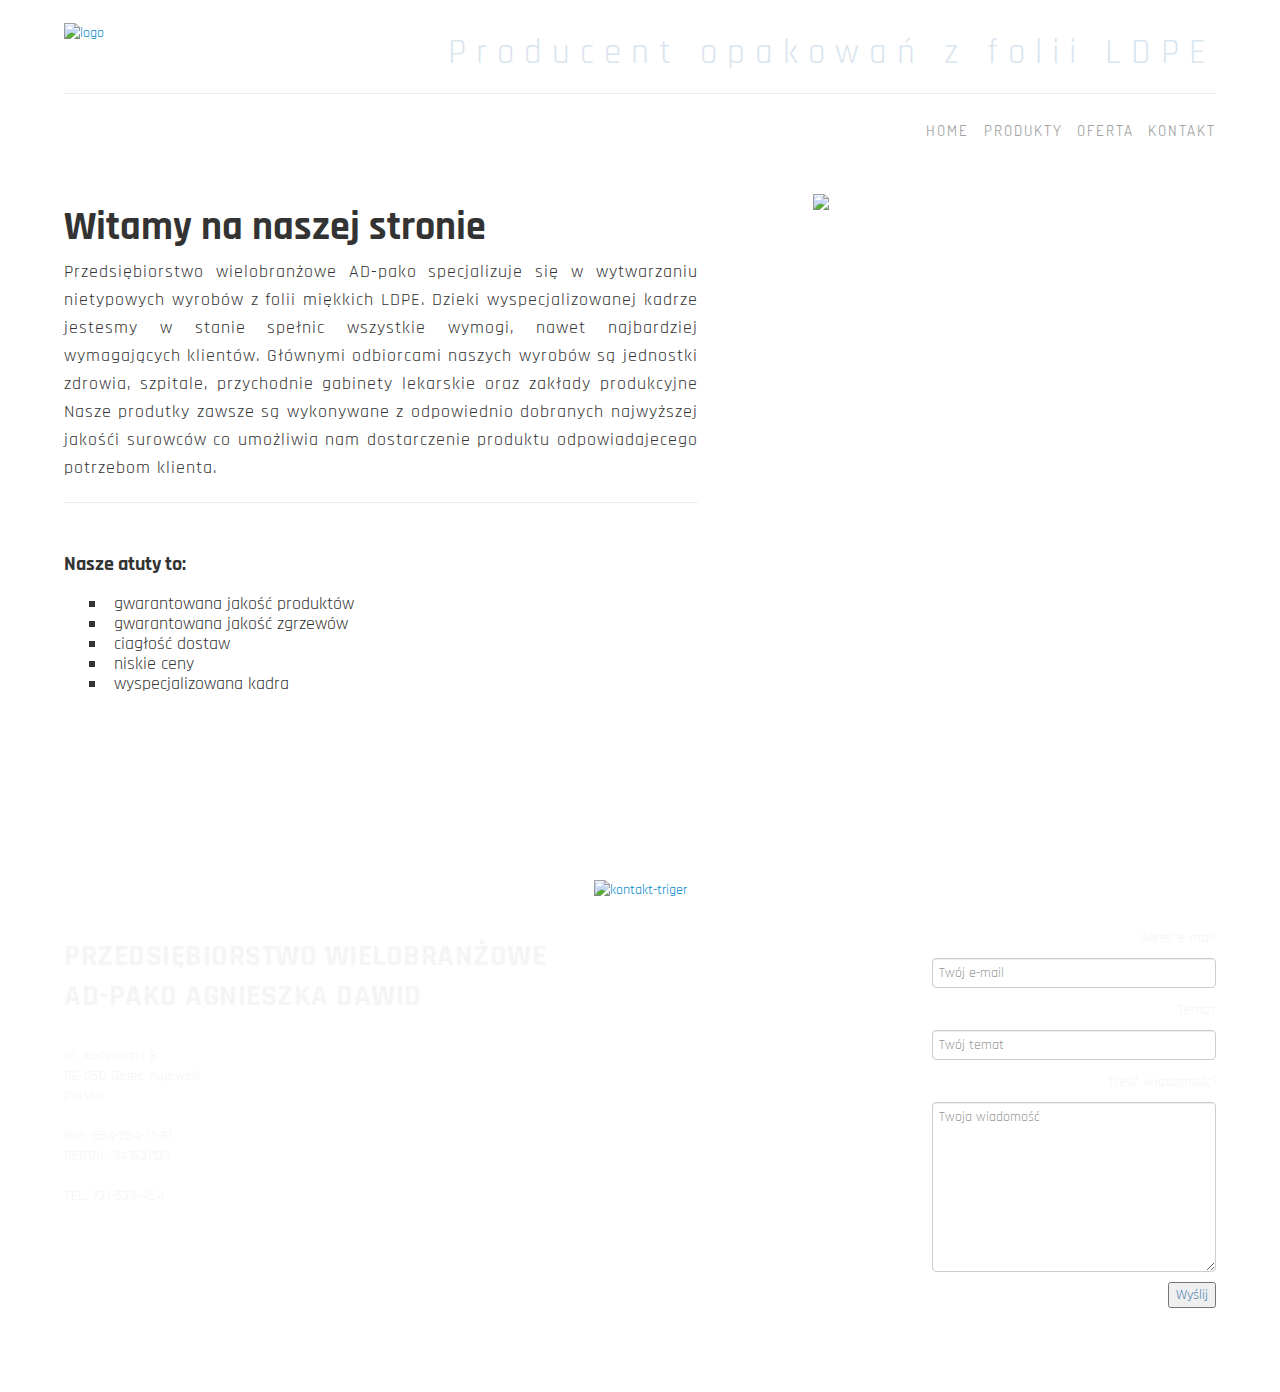
==== public_html/index.html @ 4b7a3fec "v 0.9" ====
<!DOCTYPE html>

<html xmlns="http://www.w3.org/1999/xhtml" xml:lang="pl" lang="pl">
    <head>
        <title>AD-Pako test</title>
        <meta charset="UTF-8"/>
        <meta name="viewport" content="width=device-width, initial-scale=1.0"/>
        <meta name="Description" content="Strona domowa producenta opakowań foliowych z folii LDPE. Jedyne w swoim rozdzaju, najwyższej jakości opakowania dopasowane do indywidualnych potrzeb." />
        <meta name="keywords" content="ldpe,opakowania,ad-pako,"/>
        <!--<meta http-equiv="viewport" content="application/xhtml+xml; charset=utf-8" />-->
        
        <link href="css/reset.css" rel="stylesheet" type="text/css"/>
        <link href="css/bootstrap.css" rel="stylesheet" type="text/css"/>
        <link href="css/main.css" rel="stylesheet" type="text/css"/>
        <link href='http://fonts.googleapis.com/css?family=Dosis&subset=latin,latin-ext' rel='stylesheet' type='text/css'>
        <link href='http://fonts.googleapis.com/css?family=Rajdhani&subset=latin,latin-ext' rel='stylesheet' type='text/css'>
        <script src="js/jquery-1.11.1.js" type="text/javascript"></script>
        
    </head>
    <body>
        
<script>
    function scroll_to(selector) {
        $('html,body').animate({scrollTop: $(selector).offset().top}, 700);
    return false;
       };

</script>
        
        
        
        <div id="container-a">
    
    <div id="header">
            <a href="index.html"><img id="logo" src="images/logo.png" alt="logo"></a>
            
            <p id="underLogo">Producent opakowań z folii LDPE</p>
            
    </div>
            
            <hr>
            
                <!--<p id="underLogo">Producent opakowań z folii LDPE</p>-->
                
            <div class="menu">
                <ul>
                    <li><a href="index.html">HOME</a></li>
                    <li><a href="strony/produkty.html">PRODUKTY</a></li>
                    <li><a href="images/oferta.pdf" download="Oferta Ad-Pako">OFERTA</a></li>
                    <li><a href="javascript:void();" onclick="scroll_to('#container-b');">KONTAKT</a></li>
                </ul>
            </div>
            
            <div class="description-main-left">
                <h1>Witamy na naszej stronie</h1>
<!--                <br>-->
                <p>
                    Przedsiębiorstwo wielobranżowe AD-pako specjalizuje się w wytwarzaniu nietypowych wyrobów z folii miękkich LDPE.
                    Dzieki wyspecjalizowanej kadrze jestesmy w stanie spełnic wszystkie wymogi, nawet najbardziej 
                    wymagających klientów.
                    Głównymi odbiorcami naszych wyrobów są jednostki zdrowia, szpitale, przychodnie gabinety lekarskie 
                    oraz zakłady produkcyjne
                    
                    
                    Nasze produtky zawsze są wykonywane z odpowiednio dobranych najwyższej jakośći surowców 
                    co umożliwia nam dostarczenie produktu odpowiadajecego potrzebom klienta.
                </p>
                <hr>
                <br>
                
                    
            </div>
                
            <div class="photo-main-right">
                <img src="images/lozko.png">
            </div>
                
                <div class="description-main-left">
                    <h2>Nasze atuty to:</h2>
                
                <ul>
                    <li>gwarantowana jakość produktów</li>
                    <li>gwarantowana jakość zgrzewów</li>
                    <li>ciagłość dostaw</li>
                    <li>niskie ceny</li>
                    <li>wyspecjalizowana kadra</li>
                </ul>
                </div>
            

            
            <div id="kontakt-triger">
                <a href="javascript:void();" onclick="scroll_to('#container-b');"><img src="images/kontakt.png" alt="kontakt-triger"></a>
            </div>

        </div>
        
        
        
<div id="container-x">
    
    <div id="container-b">
        
        <div class="opis_firmy">
            <h1>PRZEDSIĘBIORSTWO WIELOBRANŻOWE <br> AD-PAKO AGNIESZKA DAWID</h1>
            <br>
            <p>
                ul. Kościuszki 8 <br>
                86-050 Solec Kujawski <br>
                Polska <br>
                <br>
                NIP: 554-254-17-81<br>
                REGON: 341631133
                <br>
                    <br>
                TEL: 731-533-454
            </p>
        </div>
            
            <form class="formularz" action="mail.php" method="post">
                <p>Adres e-mail</p>
                <input id="email" type="text" name="mail" class="input-xlarge" placeholder="Twój e-mail" />
                <p>Temat</p>
                <input id="temat" type="text" name="temat" class="input-xlarge" placeholder="Twój temat" />
                <p>Treść wiadomości</p>
                <textarea id="tresc" type="text" name="tresc" class="input-xlarge" placeholder="Twoja wiadomość" rows="8"></textarea>
                <br>
                    <!--<button type="submit" class="btn-mini" style="color: white; background-color: steelblue"> Wyślij wiadomość</button>-->
                    <input type="submit" value="Wyślij" id="send" name="send" style="color: steelblue" />
            </form>


<!--        <div class="kontakt">
            <h1>SKONTAKTUJ SIĘ Z NAMI:</h1>
            <br>
            <p>
                e-mail:<a href="mailto:biuro@ad-pako.pl"> biuro@ad-pako.pl </a> <br>
                tel: 731-533-475 <br>
                
            </p>
        </div>-->
    
    </div>
    
    
</div>

    </body>
</html>
---- public_html/css/main.css ----
body, html {
	margin:0px;
	width: 100%;
        height: 100%;
        min-height:100%;
        //max-height: 100%;
        font-family: 'Rajdhani', sans-serif;
        background-color: white; 
        
	/* background-image: url(../images/siatka.png); */
        padding: 0;
        color: #333333;
}

#header{
    width: 100%;
    display: inline-block;
    //height: 10%;
    padding-top: 2%;
    //background-color: cornflowerblue;
    //background-image: url(../images/siatka.png);
}
    
    #logo{
        position: relative;
        //padding-top: 2%;
        margin-bottom: 0.5%;
        width: 235px;
    }
    
    #underLogo{
        width: 80%;
        margin-top: 20px;
        //margin-top: 3%;
        font-size: 35px;
        display: inline-block;
        letter-spacing: 10px;
        text-align: right;
        float: right;
        color: steelblue;
        opacity: 0.2;
    }

#container-a{
    position: relative;
    margin-left: 20%;
    width: 60%;
    min-height: 100%;
    max-height: 100%;
    height: auto;
}

.menu{
    position: relative;
    //margin-right: 0;
    //float: right;
    display: inline-block;
    font-family: 'Dosis', sans-serif;
    width:100%; // zmieniÃ„â€¡ na 49% aby zmieÃ…â€ºciÃ„â€¡ razem z napisem pod logo
}

    .menu ul{
        list-style-type: none;
        text-align: right;
    }
    
    .menu ul li, ul a{
        letter-spacing: 2px;
        font-size: 15px;
        color: black;
        text-decoration: none;
        display: inline-block;
        margin: 0.5%;
        opacity: 0.6;
    }
    
    .menu ul li:hover{
        opacity: 1.0;      
    }
    
    .menu li:last-child{
        margin-right: 0%;
    }

    
.description-main-left{
    display: inline-block;
    //margin-top: 9%;
    text-align: left;
    width: 50%;
    /*border: 1px solid blue;*/
}

    .description-main-left h1{
        font-size: 40px;
        margin-top: 18%;
    }
    
    .description-main-left h2{
        font-size: 20px;
        margin-top: 10%;
        padding: 0;
    }
    
    .description-main-left p{
        letter-spacing: 1px;
        text-align:  justify;
        font-size: 18px;
        line-height: 28px;
        padding: 0;
        margin-bottom:0;
    }
    
    .description-main-left ul{
        list-style-type: square;
        list-style-position: inside;
        width: 50%;
        font-size: 18px;
    }
    
    
.photo-main-right{
    display: inline-block;
    margin-top: 8%;
    height: 350px;
    width: 40%;
    //margin-right: 0px;
    float: right;
    //border: 1px solid steelblue;
}
    
    
    #container-x{
        position: relative;
        width: 100%;
        max-height: 100%;
        //background-color: steelblue;
        background-image: url("../images/tlo.png");
        padding-bottom: 5%;
        padding-top: 2%;
        margin:0;
    }
    
    #container-x span{
        
    }
    
    #container-b{
        display: inline-block;
        position: relative;
        width: 60%;
        margin-left: 20%;
        color: whitesmoke;
        //min-height: 100%;
        letter-spacing: 0.5px;
    }
        .opis_firmy{
            width: 50%;
            display: inline-block;
        }
        
        .opis_firmy h1{
            font-size: 30px;
        }
        
        .opis_firmy p{
            
        }
        
        .kontakt{
            display: inline-block;
            width: 50%;
            float: right;
            text-align: right;
        }
        
        .kontakt a{
            text-decoration: none;
            color: whitesmoke;
        }
        
        .kontakt h1{
            font-size: 30px;
        }
        
        .kontakt p{
            text-align: right;
        }
    
    #kontakt-triger{
        //display: inline-block;
        padding:0;
        margin:0;
        position: absolute;
        width: 100%;
        text-align: center;
        bottom:0;
    }
        #kontakt-triger img{
            padding: 0;
            margin: 0;
        }
        
        
#container-produkty{
    position: relative;
    margin-left: 20%;
    width: 60%;
    min-height: 100%;
    height: auto;
}

    #description-produkty{
        margin-top: 10%;
        width: 100%;
        color: #333333;
    }
    
    #description-produkty h1{
        font-size: 40px;
    }
    
    #description-produkty p{
        text-align: justify;
        width: 70%;
    }
    
    
    .produkt{
        width: 100%;
        margin-top: 5%;
        //display: inline;
    }
    
    .produkt h1{
        font-size: 20px;
        font-weight: bolder;
    }
    
    .produkt p{
        //text-align: justify;
        margin-top: 2%;
        display: inline-block;
    }
    
    .produkt ul{
        list-style-type: square;
        list-style-position: inside;
        width: 70%;
        float: right;
    }
    
    
        .left{
            float: left;
            text-align: left;
        }
        
        .left p{
            width: 70%;
        }
        
        .left img{
            display: inline-block;
            float: right;
            width: 20%;
        }
        
        .right{
            /*color: white;*/
            float: right;
            text-align: right;
/*          background-color: steelblue;
            background-image: url(../images/siatka.png);*/
            padding: 2%;
        }
        
        .right img{
            display: inline-block;
            float: left;
            width: 20%;
        }
        
        .right p{
            width: 70%;
            //float: right;
        }  
        
        
    .produktyPDF{
        width: 60px;
        height: 60px;
        position: fixed;
        top: 50%;
        float: right;
        background-color: steelblue;
        right: -10px;
        /*border: 1px solid whitesmoke;*/
        border-radius: 20px 0px;
        /*-webkit-box-shadow: 5px 5px 2px black;*/
        z-index: 100;
        cursor: pointer;
    }
    
        .produktyPDF span{
            position: absolute;
            margin-top: 5px;
        }

/*        .produktyPDF:hover{
            margin-left: -15px;
            transition-delay: 0s;
            transition: all 0.5s ease-in-out;
        }*/

#footer{
    position: relative;
    background-image: url(../images/tlo.png);
    width: 100%;
    height: 0;
    padding: 1%;
    opacity: 0.9;
    z-index: 100;
    bottom: 0;
}
        
.formularz{
    //display: inline-block;
    width: 40%;
    //display: inline-block;
    float: right;
    text-align: right;
}

    .formularz p{
        margin-top: 0.5%;
    }
    
    .tlo{
        width: 100%;
        height: auto;
    }
    
    
    /*@media all and (min-width:480px) and (max-width: 1280px){*/
    @media (max-width: 1400px){
        
        #container-produkty{
            width: 90%;
            margin-left: 5%;
        }
        
        #container-a{
            width: 90%;
            margin-left: 5%;
        }
        
        .description-main-left{
           // margin-top: 2%;
            width: 55%;
        }
        
        .description-main-left h1{
            margin-top: 8%;
        }
        
        .description-main-left h2{
            margin-top: 0%;
        }
        
        .photo-main-right{
            margin-top: 3%;
            width: 35%;
        }
 
        #container-b{
            width: 90%;
            margin-left: 5%;
        }
        
    }
    
    @media (max-width: 500px){
        
        body, html{
            height: auto;
        }
        
        #container-a{
            padding-bottom: 5%;
        }
        
        #header{
            text-align: center;
        }
        
        #header p{
            float: none;
        }
        
        .menu{
            margin-right: auto;
            text-align: center;
        }
        
        .menu ul{
        text-align: center;
        }
        
        .menu li:first-child{
        margin-left: 0%;
        }
        
        #kontakt-triger{
            display: none;
        }
        
        #container-x{
            height: 450px;
        }
        
        #container-b{
            height: fit-content;
        }
        
        .kontakt{
            display: block;
            width: 100%;
            text-align: center;
        }
        
        .kontakt p{
            text-align: center;
        }
        
        .kontakt h1{
            margin-top: 8%;
        }
        
        .opis_firmy{
            display: block;
            width: 100%;
            text-align: center;
        }
        
        .description-main-left{
            margin-top: 1%;
            width: 100%;
            display: block;
        }
        
        .photo-main-right{
            display: none;
        }
        
        .formularz{
            width: 100%;
            float: none;
            text-align: center;
        }

            .formularz p{
                margin-top: 0.5%;
            }
        
        .tlo{
            
        }
        
    }
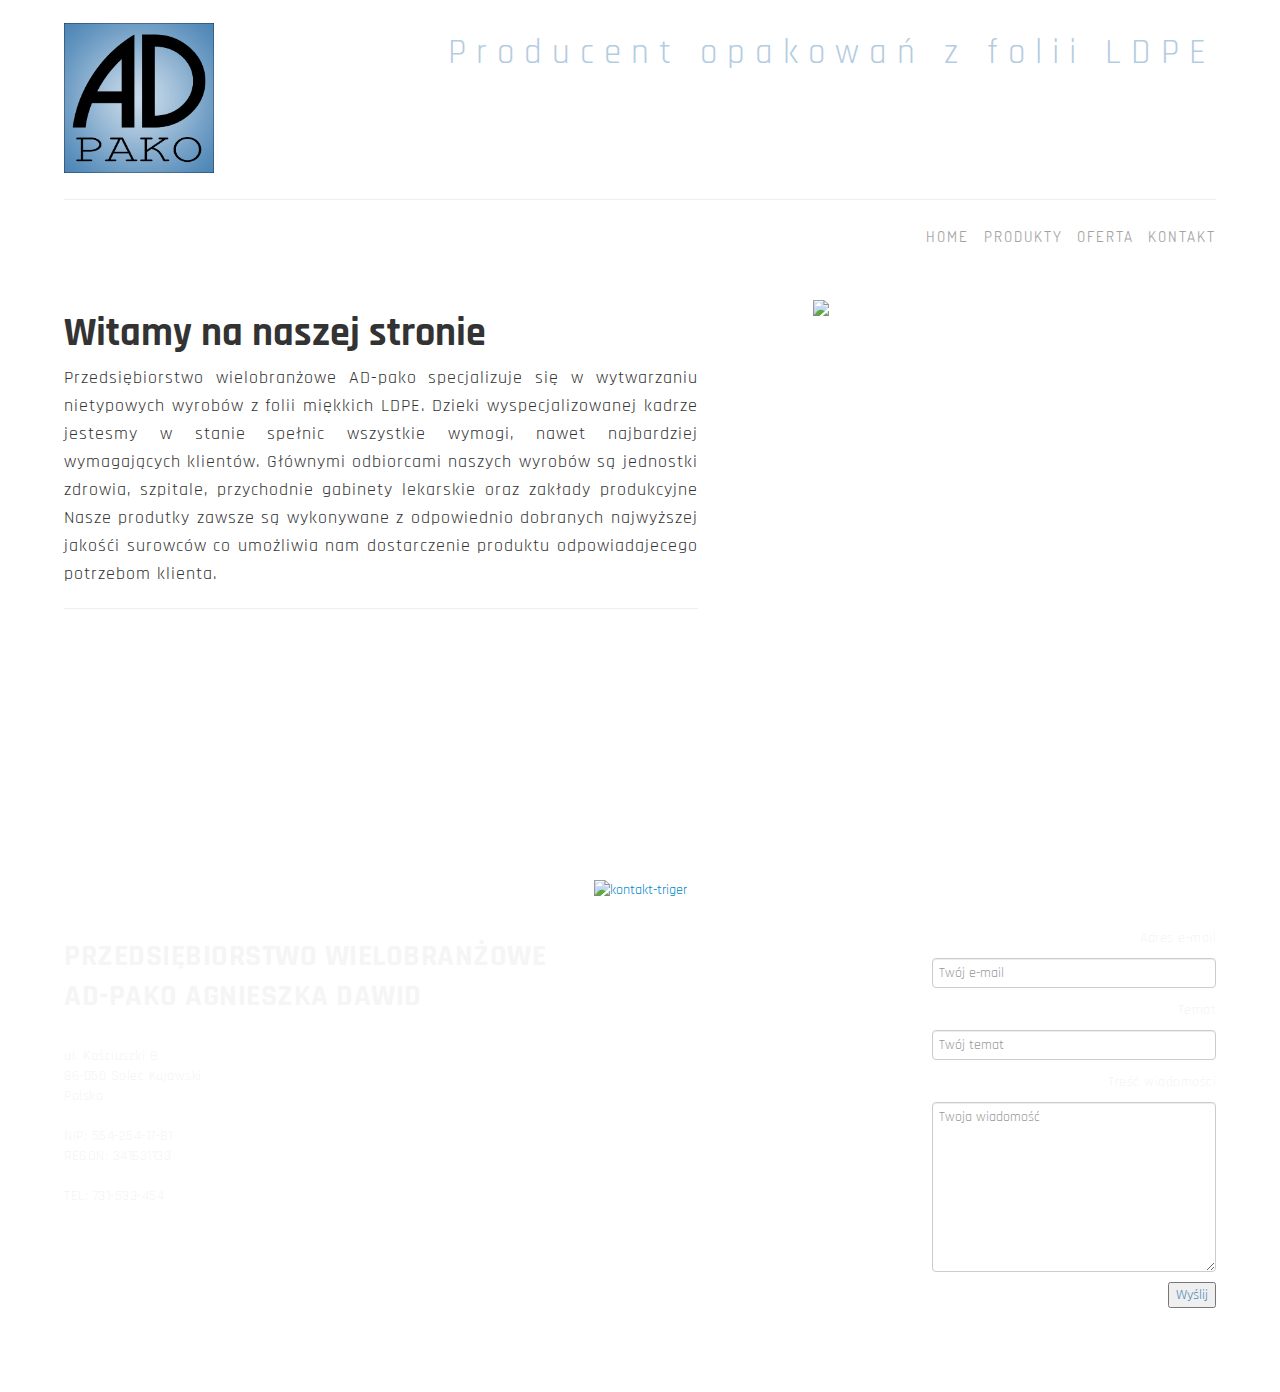
==== commit 9762e69f: "new sight" ====
--- a/public_html/index.html
+++ b/public_html/index.html
@@ -32,7 +32,7 @@
         <div id="container-a">
     
     <div id="header">
-            <a href="index.html"><img id="logo" src="images/logo.png" alt="logo"></a>
+            <a href="index.html"><img id="logo" src="images/logo_new.png" alt="logo"></a>
             
             <p id="underLogo">Producent opakowań z folii LDPE</p>
             
@@ -42,7 +42,7 @@
             
                 <!--<p id="underLogo">Producent opakowań z folii LDPE</p>-->
                 
-            <div class="menu">
+                <div class="menu"><span></span>
                 <ul>
                     <li><a href="index.html">HOME</a></li>
                     <li><a href="strony/produkty.html">PRODUKTY</a></li>
@@ -75,7 +75,7 @@
                 <img src="images/lozko.png">
             </div>
                 
-                <div class="description-main-left">
+                <div class="description-zalety">
                     <h2>Nasze atuty to:</h2>
                 
                 <ul>
--- a/public_html/css/main.css
+++ b/public_html/css/main.css
@@ -5,7 +5,8 @@
         min-height:100%;
         //max-height: 100%;
         font-family: 'Rajdhani', sans-serif;
-        background-color: white; 
+        //background-color: white; 
+        background-image: url(../images/texture.png);
         
 	/* background-image: url(../images/siatka.png); */
         padding: 0;
@@ -25,11 +26,12 @@
         position: relative;
         //padding-top: 2%;
         margin-bottom: 0.5%;
-        width: 235px;
+        width: 150px;
+        display: inline-block;
     }
     
     #underLogo{
-        width: 80%;
+        width: 70%;
         margin-top: 20px;
         //margin-top: 3%;
         font-size: 35px;
@@ -38,7 +40,7 @@
         text-align: right;
         float: right;
         color: steelblue;
-        opacity: 0.2;
+        opacity: 0.4;
     }
 
 #container-a{
@@ -56,7 +58,7 @@
     //float: right;
     display: inline-block;
     font-family: 'Dosis', sans-serif;
-    width:100%; // zmieniÃ„â€¡ na 49% aby zmieÃ…â€ºciÃ„â€¡ razem z napisem pod logo
+    width:100%; // zmieniÃƒâ€žÃ¢â‚¬Â¡ na 49% aby zmieÃƒâ€¦Ã¢â‚¬ÂºciÃƒâ€žÃ¢â‚¬Â¡ razem z napisem pod logo
 }
 
     .menu ul{
@@ -116,6 +118,21 @@
         list-style-position: inside;
         width: 50%;
         font-size: 18px;
+    }
+    
+    .description-zalety ul{
+        display: inline-block;
+        text-align: left;
+        list-style-type: square;
+        list-style-position: inside;
+        width: 50%;
+        font-size: 18px;
+    }
+    
+    .description-zalety h2{
+        font-size: 20px;
+        margin-top: 3%;
+        padding: 0;
     }
     
     
@@ -223,6 +240,7 @@
     #description-produkty p{
         text-align: justify;
         width: 70%;
+        font-size: 18px;
     }
     
     
@@ -233,27 +251,33 @@
     }
     
     .produkt h1{
-        font-size: 20px;
+        font-size: 30px;
         font-weight: bolder;
+        width:60%;
+        padding: 0;
+        margin:0;
     }
     
     .produkt p{
         //text-align: justify;
-        margin-top: 2%;
-        display: inline-block;
+        //margin-top: 1%;
+        display: inline-block;
+        font-size: 18px;
     }
     
     .produkt ul{
         list-style-type: square;
         list-style-position: inside;
-        width: 70%;
-        float: right;
+        width: 50%;
+        //float: right;
+        font-size: 18px;
+        display: inline-block;
     }
     
     
         .left{
-            float: left;
-            text-align: left;
+            //float: left;
+            //text-align: left;
         }
         
         .left p{
@@ -261,8 +285,9 @@
         }
         
         .left img{
-            display: inline-block;
-            float: right;
+            //display: inline-block;
+            //float: right;
+            margin-left: 5%;
             width: 20%;
         }
         
@@ -378,6 +403,10 @@
             margin-left: 5%;
         }
         
+        .description-zalety{
+            display: none;
+        }
+        
     }
     
     @media (max-width: 500px){
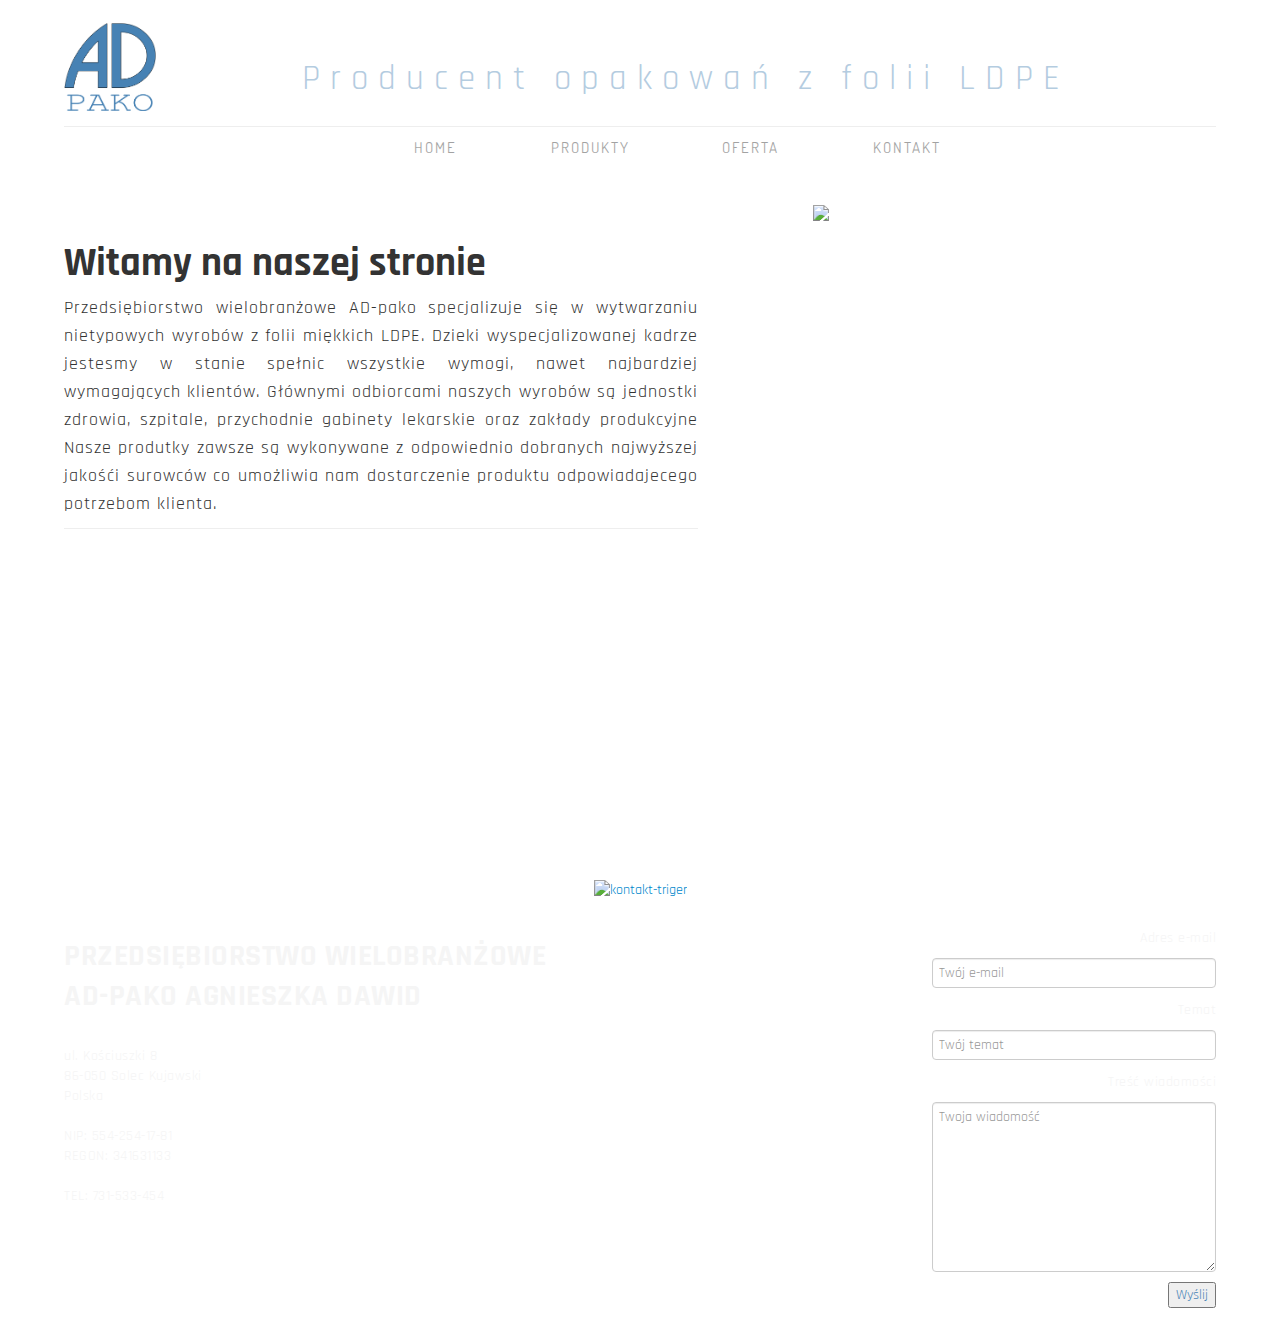
==== commit c79ff5a4: "new sight v.2" ====
--- a/public_html/index.html
+++ b/public_html/index.html
@@ -42,7 +42,7 @@
             
                 <!--<p id="underLogo">Producent opakowań z folii LDPE</p>-->
                 
-                <div class="menu"><span></span>
+                <div class="menu">
                 <ul>
                     <li><a href="index.html">HOME</a></li>
                     <li><a href="strony/produkty.html">PRODUKTY</a></li>
@@ -128,20 +128,10 @@
                     <!--<button type="submit" class="btn-mini" style="color: white; background-color: steelblue"> Wyślij wiadomość</button>-->
                     <input type="submit" value="Wyślij" id="send" name="send" style="color: steelblue" />
             </form>
-
-
-<!--        <div class="kontakt">
-            <h1>SKONTAKTUJ SIĘ Z NAMI:</h1>
-            <br>
-            <p>
-                e-mail:<a href="mailto:biuro@ad-pako.pl"> biuro@ad-pako.pl </a> <br>
-                tel: 731-533-475 <br>
-                
-            </p>
-        </div>-->
-    
+        
     </div>
-    
+        
+    </div>    
     
 </div>
 
--- a/public_html/css/main.css
+++ b/public_html/css/main.css
@@ -7,7 +7,6 @@
         font-family: 'Rajdhani', sans-serif;
         //background-color: white; 
         background-image: url(../images/texture.png);
-        
 	/* background-image: url(../images/siatka.png); */
         padding: 0;
         color: #333333;
@@ -26,18 +25,18 @@
         position: relative;
         //padding-top: 2%;
         margin-bottom: 0.5%;
-        width: 150px;
+        width: 8%;
         display: inline-block;
     }
     
     #underLogo{
-        width: 70%;
+        width: 92%;
         margin-top: 20px;
-        //margin-top: 3%;
+        margin-top: 4%;
         font-size: 35px;
         display: inline-block;
         letter-spacing: 10px;
-        text-align: right;
+        text-align: center;
         float: right;
         color: steelblue;
         opacity: 0.4;
@@ -63,7 +62,7 @@
 
     .menu ul{
         list-style-type: none;
-        text-align: right;
+        text-align: center;
     }
     
     .menu ul li, ul a{
@@ -72,8 +71,9 @@
         color: black;
         text-decoration: none;
         display: inline-block;
-        margin: 0.5%;
+        margin: 0% 4%;
         opacity: 0.6;
+        text-decoration-line: none;
     }
     
     .menu ul li:hover{
@@ -153,7 +153,7 @@
         max-height: 100%;
         //background-color: steelblue;
         background-image: url("../images/tlo.png");
-        padding-bottom: 5%;
+        //padding-bottom: 5%;
         padding-top: 2%;
         margin:0;
     }
@@ -231,6 +231,7 @@
         margin-top: 10%;
         width: 100%;
         color: #333333;
+        text-align: center;
     }
     
     #description-produkty h1{
@@ -238,8 +239,8 @@
     }
     
     #description-produkty p{
-        text-align: justify;
-        width: 70%;
+/*        text-align: justify;*/
+        width: 100%;
         font-size: 18px;
     }
     
@@ -340,14 +341,30 @@
 
 #footer{
     position: relative;
+    display: inline-block;
     background-image: url(../images/tlo.png);
     width: 100%;
-    height: 0;
-    padding: 1%;
-    opacity: 0.9;
+    min-height: 10px;
+    padding: 1% 0;
+    //opacity: 0.9;
     z-index: 100;
+    //float: bottom;
     bottom: 0;
-}
+    text-align: center;
+}
+
+    #footer p{
+        padding:0;
+        color: white;
+        //float: left;
+        margin: 0px 5% 2px 5%;
+        display: inline-block;
+    }
+    
+    #footer a{
+        color: white;
+        text-decoration: none;
+    }
         
 .formularz{
     //display: inline-block;
@@ -386,7 +403,7 @@
         }
         
         .description-main-left h1{
-            margin-top: 8%;
+            margin-top: 12%;
         }
         
         .description-main-left h2{
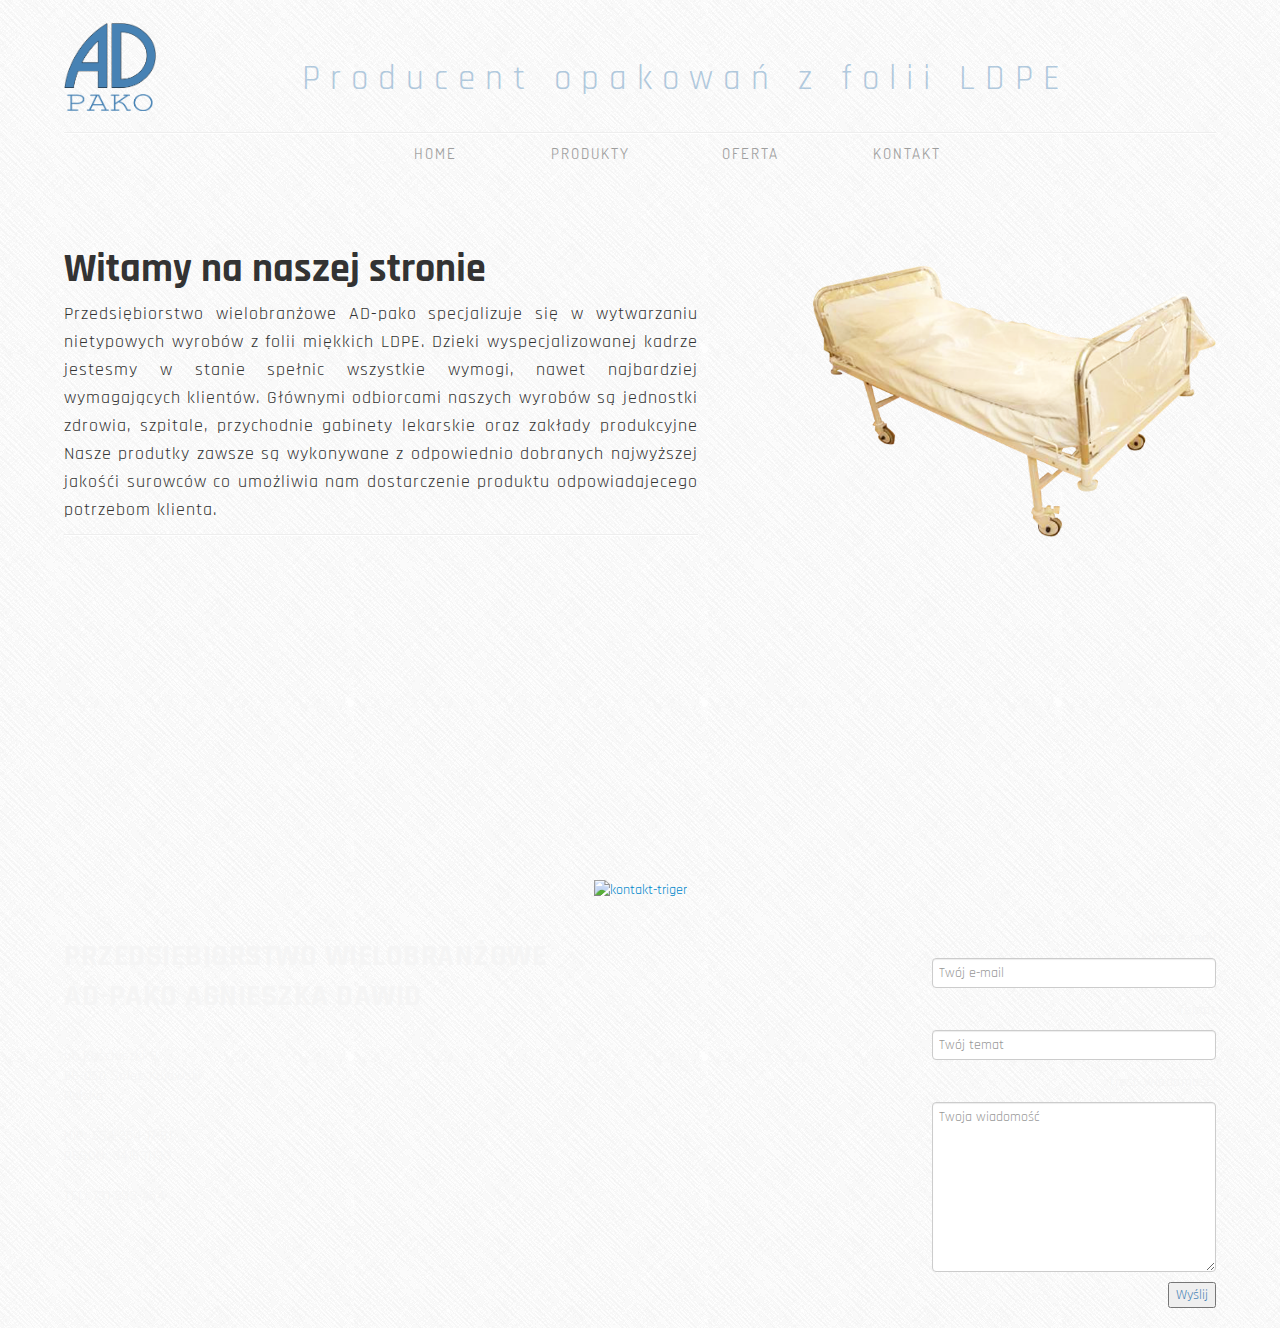
==== commit 14053a59: "v 3.5 new photos" ====
--- a/public_html/index.html
+++ b/public_html/index.html
@@ -6,7 +6,8 @@
         <meta charset="UTF-8"/>
         <meta name="viewport" content="width=device-width, initial-scale=1.0"/>
         <meta name="Description" content="Strona domowa producenta opakowań foliowych z folii LDPE. Jedyne w swoim rozdzaju, najwyższej jakości opakowania dopasowane do indywidualnych potrzeb." />
-        <meta name="keywords" content="ldpe,opakowania,ad-pako,"/>
+        <meta name="keywords" content="ldpe,opakowania,ad-pako, pokrowce, pokrwce z gumką,
+                                        "/>
         <!--<meta http-equiv="viewport" content="application/xhtml+xml; charset=utf-8" />-->
         
         <link href="css/reset.css" rel="stylesheet" type="text/css"/>
@@ -72,7 +73,7 @@
             </div>
                 
             <div class="photo-main-right">
-                <img src="images/lozko.png">
+                <img src="images/lozko4.png">
             </div>
                 
                 <div class="description-zalety">
@@ -90,7 +91,7 @@
 
             
             <div id="kontakt-triger">
-                <a href="javascript:void();" onclick="scroll_to('#container-b');"><img src="images/kontakt.png" alt="kontakt-triger"></a>
+                <a href="javascript:void();" onclick="scroll_to('#container-b');"><img style="vertical-align: middle" src="images/kontakt.png" alt="kontakt-triger"></a>
             </div>
 
         </div>
--- a/public_html/css/main.css
+++ b/public_html/css/main.css
@@ -57,7 +57,7 @@
     //float: right;
     display: inline-block;
     font-family: 'Dosis', sans-serif;
-    width:100%; // zmieniÃƒâ€žÃ¢â‚¬Â¡ na 49% aby zmieÃƒâ€¦Ã¢â‚¬ÂºciÃƒâ€žÃ¢â‚¬Â¡ razem z napisem pod logo
+    width:100%; // zmieniÃƒÆ’Ã†â€™ÃƒÂ¢Ã¢â€šÂ¬Ã…Â¾ÃƒÆ’Ã‚Â¢ÃƒÂ¢Ã¢â‚¬Å¡Ã‚Â¬Ãƒâ€šÃ‚Â¡ na 49% aby zmieÃƒÆ’Ã†â€™ÃƒÂ¢Ã¢â€šÂ¬Ã‚Â¦ÃƒÆ’Ã‚Â¢ÃƒÂ¢Ã¢â‚¬Å¡Ã‚Â¬Ãƒâ€šÃ‚ÂºciÃƒÆ’Ã†â€™ÃƒÂ¢Ã¢â€šÂ¬Ã…Â¾ÃƒÆ’Ã‚Â¢ÃƒÂ¢Ã¢â‚¬Å¡Ã‚Â¬Ãƒâ€šÃ‚Â¡ razem z napisem pod logo
 }
 
     .menu ul{
@@ -227,15 +227,21 @@
     height: auto;
 }
 
+    #container-produkty hr{
+         border-top: 1px solid steelblue;
+         border-bottom: 0;
+    }
+
     #description-produkty{
         margin-top: 10%;
         width: 100%;
         color: #333333;
-        text-align: center;
+        text-align: left;
     }
     
     #description-produkty h1{
-        font-size: 40px;
+        font-size: 30px;
+        
     }
     
     #description-produkty p{
@@ -244,11 +250,32 @@
         font-size: 18px;
     }
     
+    .produkt2{
+        width: 100%;
+        display: inline-block;
+    }
+    
+    .produkt2 img{
+        float: right;
+        display: inline-block;
+    }
+    
+    produkt2 p{
+        width: 20%;
+        font-size: 18px;
+    }
+    
     
     .produkt{
         width: 100%;
         margin-top: 5%;
+        display: inline-block;
         //display: inline;
+    }
+    
+    .produkt hr{
+        border-top: 1px solid steelblue;
+        border-bottom: 0;
     }
     
     .produkt h1{
@@ -256,14 +283,24 @@
         font-weight: bolder;
         width:60%;
         padding: 0;
-        margin:0;
-    }
+        margin:0 0 5px 0;
+    
+        /* display:  inline-block; */
+}
     
     .produkt p{
         //text-align: justify;
         //margin-top: 1%;
         display: inline-block;
         font-size: 18px;
+        width: 70%;
+    }
+    
+    .produkt img{
+        width: 20%;
+        text-align: right;
+        margin-left: 5%;
+        float: right;
     }
     
     .produkt ul{
@@ -281,15 +318,12 @@
             //text-align: left;
         }
         
-        .left p{
-            width: 70%;
-        }
-        
         .left img{
-            //display: inline-block;
-            //float: right;
-            margin-left: 5%;
+            /*display: inline-block;*/
+            /*float: right;*/
+            /*margin-right: 5%;*/
             width: 20%;
+            float: right;
         }
         
         .right{
@@ -411,7 +445,7 @@
         }
         
         .photo-main-right{
-            margin-top: 3%;
+            margin-top: 8%;
             width: 35%;
         }
  
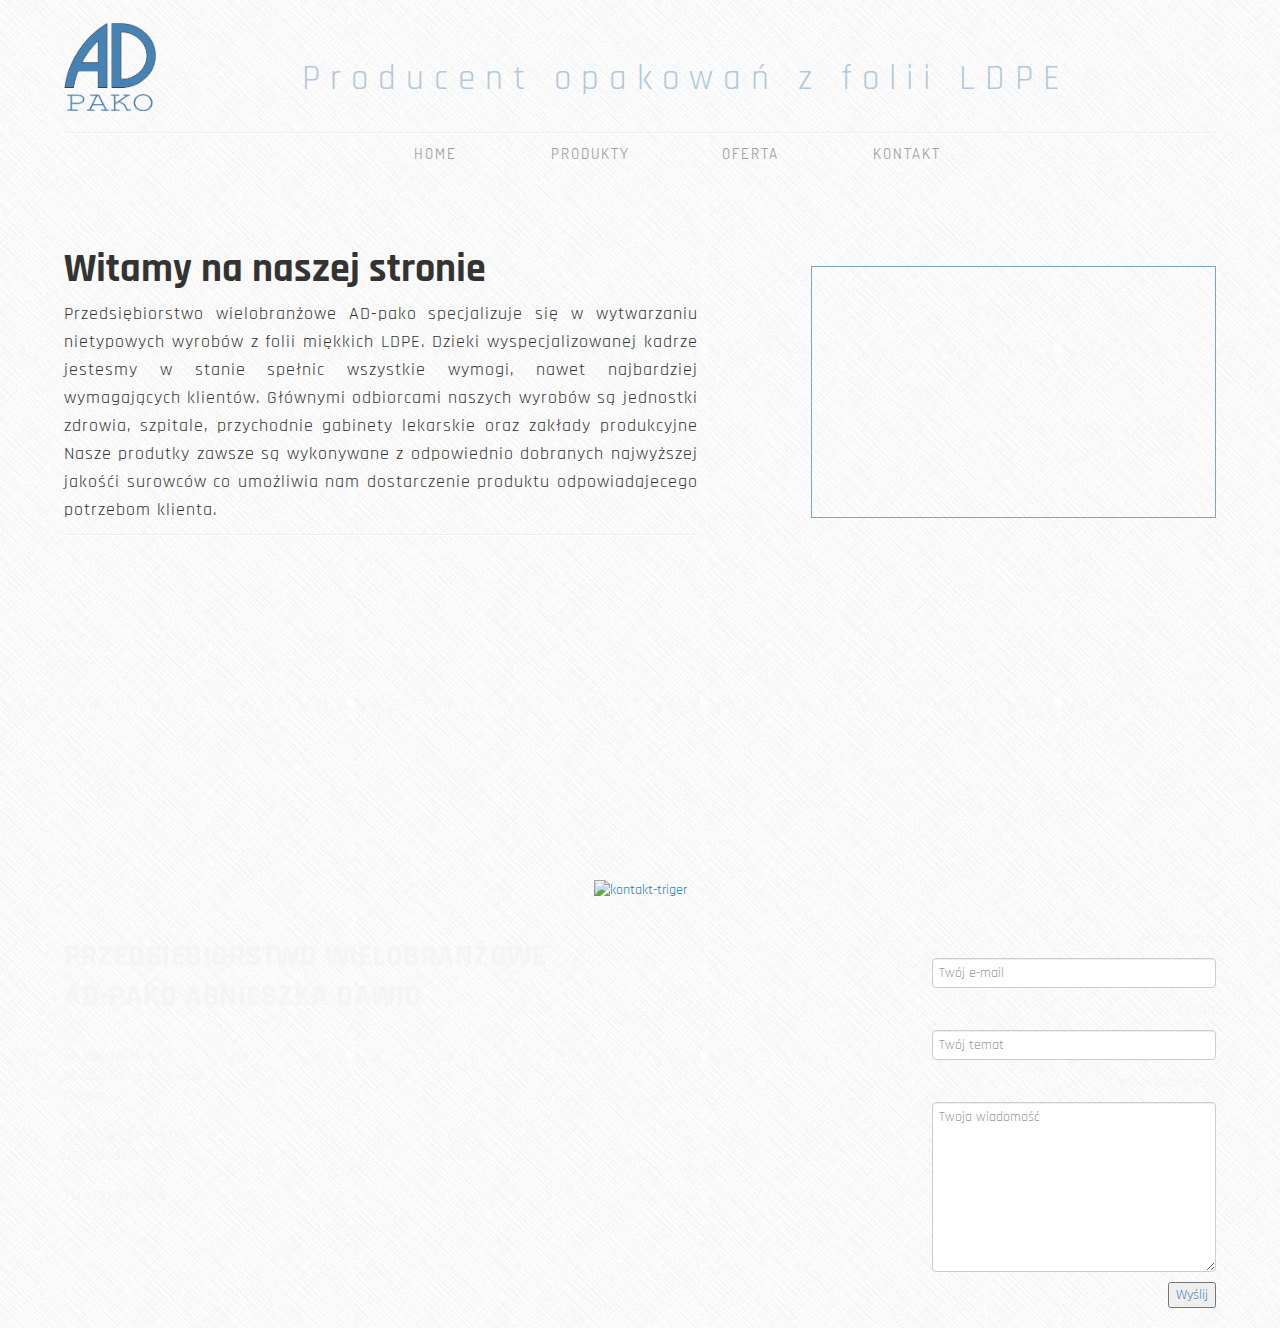
==== commit ce1f0385: "v 3.6" ====
--- a/public_html/index.html
+++ b/public_html/index.html
@@ -73,7 +73,16 @@
             </div>
                 
             <div class="photo-main-right">
-                <img src="images/lozko4.png">
+                <div class="container">
+                    <div id="slides">
+                      <img src="images/lozko_new.jpg" alt="Pokrowiec na łóżko szpitalne z gumką">
+                          <img src="images/aparatura2_new.jpg" alt="Photo by: Daniel Parks Link: http://www.flickr.com/photos/parksdh/5227623068/">
+                      <img src="images/inkubator_new.jpg" alt="Photo by: Mike Ranweiler Link: http://www.flickr.com/photos/27874907@N04/4833059991/">
+                      <img src="images/aparatura2_new.jpg" alt="Photo by: Stuart SeegerLink: http://www.flickr.com/photos/stuseeger/97577796/">
+                    </div>
+                </div>
+                
+                
             </div>
                 
                 <div class="description-zalety">
@@ -136,5 +145,24 @@
     
 </div>
 
+  <!-- SlidesJS Required: Link to jquery.slides.js -->
+  <script src="js/jquery.slides.min.js"></script>
+  <!-- End SlidesJS Required -->
+
+<script>
+    $(function() {
+      $('#slides').slidesjs({
+        width: 940,
+        height: 528,
+        play: {
+          active: true,
+          auto: true,
+          interval: 4000,
+          swap: true
+        }
+      });
+    });
+  </script>
+
     </body>
 </html>
--- a/public_html/css/main.css
+++ b/public_html/css/main.css
@@ -1,7 +1,8 @@
 body, html {
 	margin:0px;
 	width: 100%;
-        height: 100%;
+        
+	height: 100%;
         min-height:100%;
         //max-height: 100%;
         font-family: 'Rajdhani', sans-serif;
@@ -57,7 +58,7 @@
     //float: right;
     display: inline-block;
     font-family: 'Dosis', sans-serif;
-    width:100%; // zmieniÃƒÆ’Ã†â€™ÃƒÂ¢Ã¢â€šÂ¬Ã…Â¾ÃƒÆ’Ã‚Â¢ÃƒÂ¢Ã¢â‚¬Å¡Ã‚Â¬Ãƒâ€šÃ‚Â¡ na 49% aby zmieÃƒÆ’Ã†â€™ÃƒÂ¢Ã¢â€šÂ¬Ã‚Â¦ÃƒÆ’Ã‚Â¢ÃƒÂ¢Ã¢â‚¬Å¡Ã‚Â¬Ãƒâ€šÃ‚ÂºciÃƒÆ’Ã†â€™ÃƒÂ¢Ã¢â€šÂ¬Ã…Â¾ÃƒÆ’Ã‚Â¢ÃƒÂ¢Ã¢â‚¬Å¡Ã‚Â¬Ãƒâ€šÃ‚Â¡ razem z napisem pod logo
+    width:100%; // zmieniÃƒÆ’Ã†â€™Ãƒâ€ Ã¢â‚¬â„¢ÃƒÆ’Ã‚Â¢ÃƒÂ¢Ã¢â‚¬Å¡Ã‚Â¬Ãƒâ€¦Ã‚Â¾ÃƒÆ’Ã†â€™Ãƒâ€šÃ‚Â¢ÃƒÆ’Ã‚Â¢ÃƒÂ¢Ã¢â€šÂ¬Ã…Â¡Ãƒâ€šÃ‚Â¬ÃƒÆ’Ã¢â‚¬Å¡Ãƒâ€šÃ‚Â¡ na 49% aby zmieÃƒÆ’Ã†â€™Ãƒâ€ Ã¢â‚¬â„¢ÃƒÆ’Ã‚Â¢ÃƒÂ¢Ã¢â‚¬Å¡Ã‚Â¬Ãƒâ€šÃ‚Â¦ÃƒÆ’Ã†â€™Ãƒâ€šÃ‚Â¢ÃƒÆ’Ã‚Â¢ÃƒÂ¢Ã¢â€šÂ¬Ã…Â¡Ãƒâ€šÃ‚Â¬ÃƒÆ’Ã¢â‚¬Å¡Ãƒâ€šÃ‚ÂºciÃƒÆ’Ã†â€™Ãƒâ€ Ã¢â‚¬â„¢ÃƒÆ’Ã‚Â¢ÃƒÂ¢Ã¢â‚¬Å¡Ã‚Â¬Ãƒâ€¦Ã‚Â¾ÃƒÆ’Ã†â€™Ãƒâ€šÃ‚Â¢ÃƒÆ’Ã‚Â¢ÃƒÂ¢Ã¢â€šÂ¬Ã…Â¡Ãƒâ€šÃ‚Â¬ÃƒÆ’Ã¢â‚¬Å¡Ãƒâ€šÃ‚Â¡ razem z napisem pod logo
 }
 
     .menu ul{
@@ -139,8 +140,11 @@
 .photo-main-right{
     display: inline-block;
     margin-top: 8%;
-    height: 350px;
+    height: 250px;
     width: 40%;
+    overflow: hidden;
+    opacity: 0.7;
+    border: 1px solid steelblue;
     //margin-right: 0px;
     float: right;
     //border: 1px solid steelblue;
@@ -417,6 +421,114 @@
         height: auto;
     }
     
+   /* --- slideshow ---*/
+   
+   
+    #slides {
+      display: none;
+    }
+
+    #slides .slidesjs-navigation {
+      margin-top:5px;
+    }
+
+    a.slidesjs-next,
+    a.slidesjs-previous,
+    a.slidesjs-play,
+    a.slidesjs-stop {
+      background-image: url(../images/btns-next-prev.png);
+      background-repeat: no-repeat;
+      display:block;
+      width:12px;
+      height:18px;
+      overflow: hidden;
+      text-indent: -9999px;
+      float: left;
+      margin-right:5px;
+    }
+
+    a.slidesjs-next {
+      margin-right:10px;
+      background-position: -12px 0;
+    }
+
+    a:hover.slidesjs-next {
+      background-position: -12px -18px;
+    }
+
+    a.slidesjs-previous {
+      background-position: 0 0;
+    }
+
+    a:hover.slidesjs-previous {
+      background-position: 0 -18px;
+    }
+
+    a.slidesjs-play {
+      width:15px;
+      background-position: -25px 0;
+    }
+
+    a:hover.slidesjs-play {
+      background-position: -25px -18px;
+    }
+
+    a.slidesjs-stop {
+      width:18px;
+      background-position: -41px 0;
+    }
+
+    a:hover.slidesjs-stop {
+      background-position: -41px -18px;
+    }
+
+    .slidesjs-pagination {
+      margin: 7px 0 0;
+      float: right;
+      list-style: none;
+    }
+
+    .slidesjs-pagination li {
+      float: left;
+      margin: 0 1px;
+    }
+
+    .slidesjs-pagination li a {
+      display: block;
+      width: 13px;
+      height: 0;
+      padding-top: 13px;
+      background-image: url(../images/pagination.png);
+      background-position: 0 0;
+      float: left;
+      overflow: hidden;
+    }
+
+    .slidesjs-pagination li a.active,
+    .slidesjs-pagination li a:hover.active {
+      background-position: 0 -13px
+    }
+
+    .slidesjs-pagination li a:hover {
+      background-position: 0 -26px
+    }
+
+    #slides a:link,
+    #slides a:visited {
+      color: #333
+    }
+
+    #slides a:hover,
+    #slides a:active {
+      color: #9e2020
+    }
+
+    .navbar {
+      overflow: hidden
+    }
+    
+    /* -- Slideshow END --*/
+    
     
     /*@media all and (min-width:480px) and (max-width: 1280px){*/
     @media (max-width: 1400px){
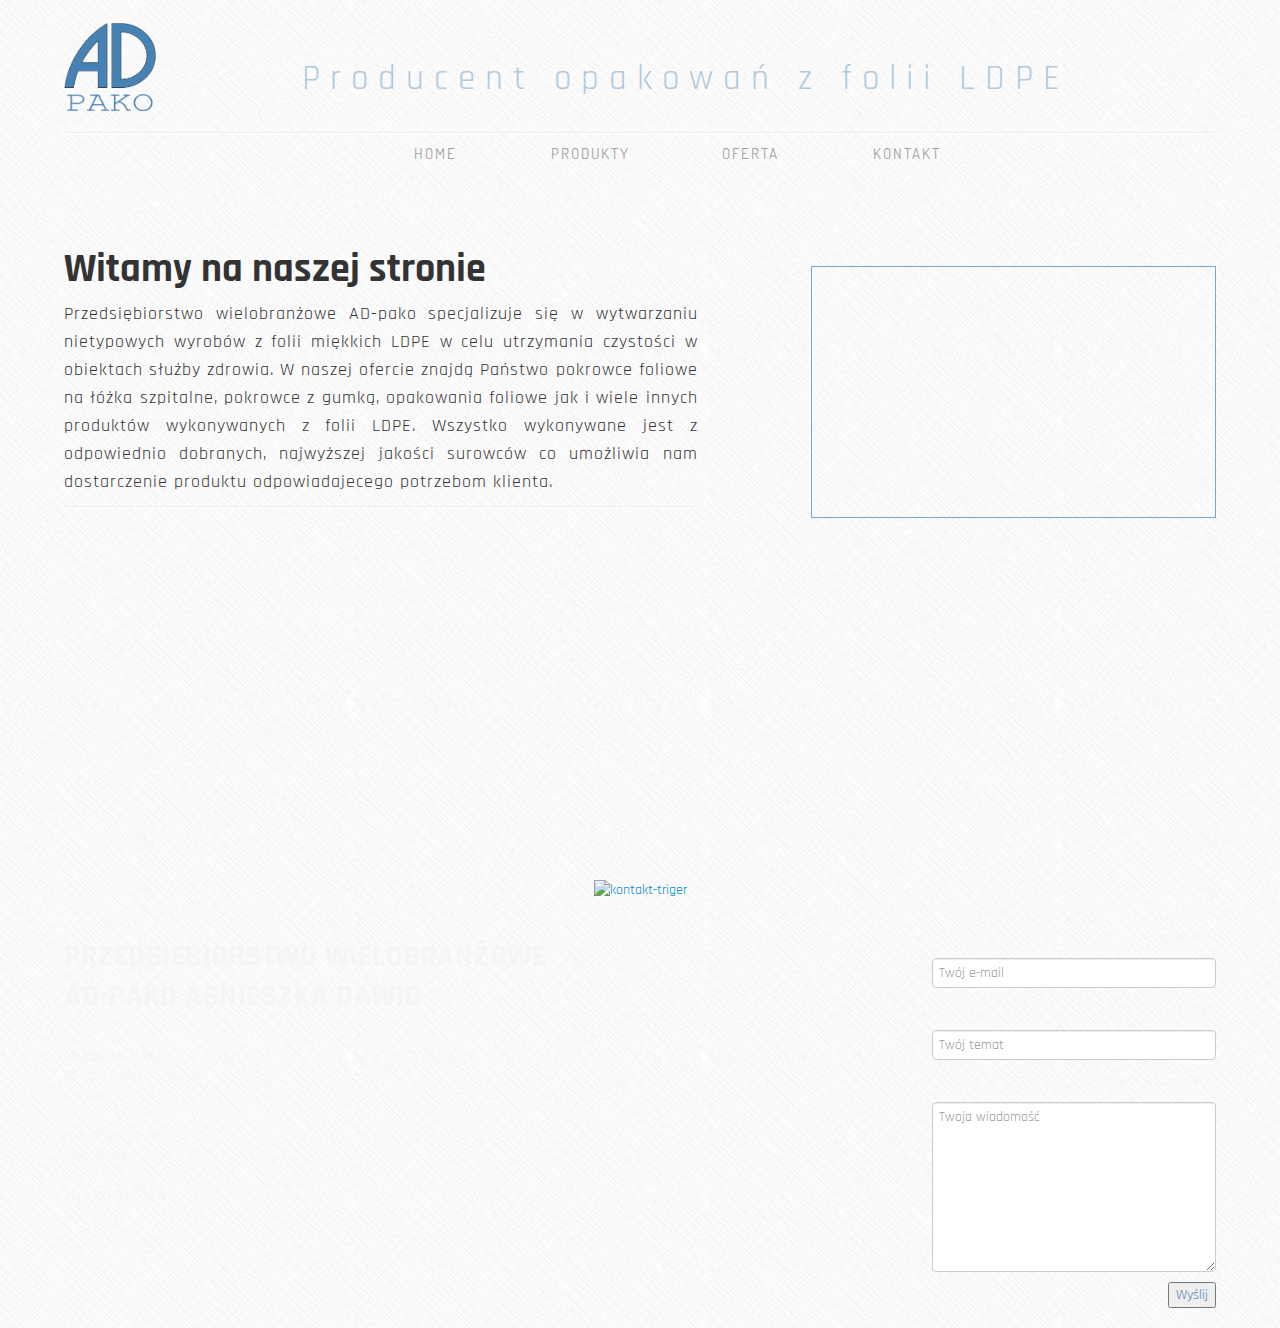
==== commit 8be02072: "v 3.8" ====
--- a/public_html/index.html
+++ b/public_html/index.html
@@ -16,7 +16,8 @@
         <link href='http://fonts.googleapis.com/css?family=Dosis&subset=latin,latin-ext' rel='stylesheet' type='text/css'>
         <link href='http://fonts.googleapis.com/css?family=Rajdhani&subset=latin,latin-ext' rel='stylesheet' type='text/css'>
         <script src="js/jquery-1.11.1.js" type="text/javascript"></script>
-        
+        <script src="js/slimbox2.js" type="text/javascript"></script>
+        <link href="css/slimbox2.css" rel="stylesheet" type="text/css"/>
     </head>
     <body>
         
@@ -47,7 +48,7 @@
                 <ul>
                     <li><a href="index.html">HOME</a></li>
                     <li><a href="strony/produkty.html">PRODUKTY</a></li>
-                    <li><a href="images/oferta.pdf" download="Oferta Ad-Pako">OFERTA</a></li>
+                    <li><a href="images/oferta_ad_pako.pdf" download="Oferta Ad-Pako">OFERTA</a></li>
                     <li><a href="javascript:void();" onclick="scroll_to('#container-b');">KONTAKT</a></li>
                 </ul>
             </div>
@@ -56,15 +57,13 @@
                 <h1>Witamy na naszej stronie</h1>
 <!--                <br>-->
                 <p>
-                    Przedsiębiorstwo wielobranżowe AD-pako specjalizuje się w wytwarzaniu nietypowych wyrobów z folii miękkich LDPE.
-                    Dzieki wyspecjalizowanej kadrze jestesmy w stanie spełnic wszystkie wymogi, nawet najbardziej 
-                    wymagających klientów.
-                    Głównymi odbiorcami naszych wyrobów są jednostki zdrowia, szpitale, przychodnie gabinety lekarskie 
-                    oraz zakłady produkcyjne
-                    
-                    
-                    Nasze produtky zawsze są wykonywane z odpowiednio dobranych najwyższej jakośći surowców 
-                    co umożliwia nam dostarczenie produktu odpowiadajecego potrzebom klienta.
+                    Przedsiębiorstwo wielobranżowe AD-pako specjalizuje się w wytwarzaniu nietypowych wyrobów z 
+                    folii miękkich LDPE w celu utrzymania czystości w obiektach służby zdrowia. W naszej ofercie 
+                    znajdą Państwo pokrowce foliowe na łóżka szpitalne, pokrowce z gumką, opakowania foliowe 
+                    jak i wiele innych produktów wykonywanych z folii LDPE. Wszystko wykonywane jest z odpowiednio 
+                    dobranych, najwyższej jakości surowców co umożliwia nam dostarczenie produktu odpowiadajecego 
+                    potrzebom klienta.
+
                 </p>
                 <hr>
                 <br>
@@ -75,10 +74,12 @@
             <div class="photo-main-right">
                 <div class="container">
                     <div id="slides">
-                      <img src="images/lozko_new.jpg" alt="Pokrowiec na łóżko szpitalne z gumką">
-                          <img src="images/aparatura2_new.jpg" alt="Photo by: Daniel Parks Link: http://www.flickr.com/photos/parksdh/5227623068/">
-                      <img src="images/inkubator_new.jpg" alt="Photo by: Mike Ranweiler Link: http://www.flickr.com/photos/27874907@N04/4833059991/">
-                      <img src="images/aparatura2_new.jpg" alt="Photo by: Stuart SeegerLink: http://www.flickr.com/photos/stuseeger/97577796/">
+                        <a href="images/lozko_new.jpg" rel="lightbox"><img src="images/lozko_new.jpg" alt="Pokrowiec na łóżko szpitalne z gumką"></a>
+                        <a href="images/lozko2_new.jpg" rel="lightbox"><img src="images/lozko2_new.jpg" alt="Pokrowiec na łóżko szpitalne z gumką"></a>
+                        <a href="images/aparatura2_new.jpg" rel="lightbox"><img src="images/aparatura2_new.jpg" alt="Pokrowiec na aparaturę"></a>
+                        <a href="images/inkubator_new.jpg" rel="lightbox"><img src="images/inkubator_new.jpg" alt="Pokrowiec na inkubator"></a>
+                        <a href="images/lampa_new.jpg" rel="lightbox"><img src="images/lampa_new.jpg" alt="Pokrowiec na aparaturę"></a>
+                        <a href="images/aparatura_new.jpg" rel="lightbox"><img src="images/aparatura_new.jpg" alt="Pokrowiec na aparaturę"></a>
                     </div>
                 </div>
                 
--- a/public_html/css/slimbox2.css
+++ b/public_html/css/slimbox2.css
@@ -0,0 +1,83 @@
+/* SLIMBOX */
+
+#lbOverlay {
+	position: fixed;
+	z-index: 9999;
+	left: 0;
+	top: 0;
+	width: 100%;
+	height: 100%;
+	background-color: #000;
+	cursor: pointer;
+}
+
+#lbCenter, #lbBottomContainer {
+	position: absolute;
+	z-index: 9999;
+	overflow: hidden;
+	background-color: #fff;
+}
+
+.lbLoading {
+	background: #fff url(loading.gif) no-repeat center;
+}
+
+#lbImage {
+	position: absolute;
+	left: 0;
+	top: 0;
+	border: 10px solid #fff;
+	background-repeat: no-repeat;
+}
+
+#lbPrevLink, #lbNextLink {
+	display: block;
+	position: absolute;
+	top: 0;
+	width: 50%;
+	outline: none;
+}
+
+#lbPrevLink {
+	left: 0;
+}
+
+#lbPrevLink:hover {
+	background: transparent url(prevlabel.gif) no-repeat 0 15%;
+}
+
+#lbNextLink {
+	right: 0;
+}
+
+#lbNextLink:hover {
+	background: transparent url(nextlabel.gif) no-repeat 100% 15%;
+}
+
+#lbBottom {
+	font-family: Verdana, Arial, Geneva, Helvetica, sans-serif;
+	font-size: 10px;
+	color: #666;
+	line-height: 1.4em;
+	text-align: left;
+	border: 10px solid #fff;
+	border-top-style: none;
+}
+
+#lbCloseLink {
+	display: block;
+	float: right;
+	width: 66px;
+	height: 22px;
+	background: transparent url(closelabel.gif) no-repeat center;
+	margin: 5px 0;
+	outline: none;
+}
+
+#lbCaption, #lbNumber {
+	margin-right: 71px;
+}
+
+#lbCaption {
+	font-weight: bold;
+}
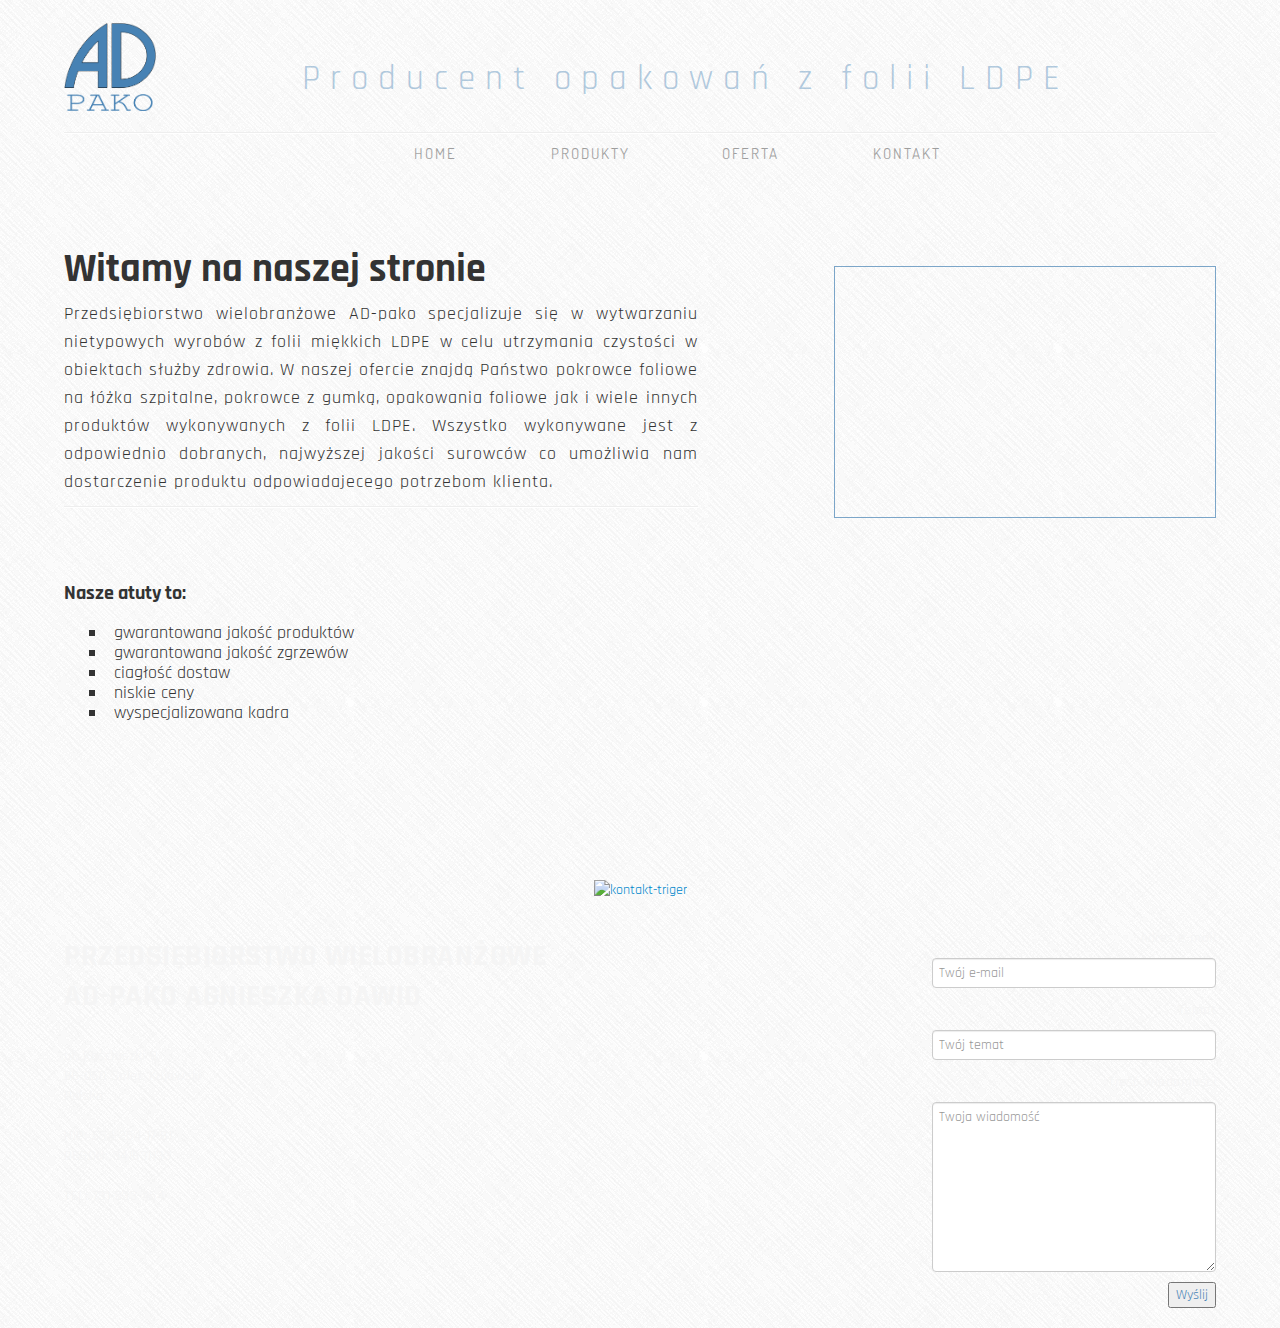
==== commit 592d1d51: "v 3.9" ====
--- a/public_html/index.html
+++ b/public_html/index.html
@@ -74,12 +74,12 @@
             <div class="photo-main-right">
                 <div class="container">
                     <div id="slides">
-                        <a href="images/lozko_new.jpg" rel="lightbox"><img src="images/lozko_new.jpg" alt="Pokrowiec na łóżko szpitalne z gumką"></a>
-                        <a href="images/lozko2_new.jpg" rel="lightbox"><img src="images/lozko2_new.jpg" alt="Pokrowiec na łóżko szpitalne z gumką"></a>
-                        <a href="images/aparatura2_new.jpg" rel="lightbox"><img src="images/aparatura2_new.jpg" alt="Pokrowiec na aparaturę"></a>
-                        <a href="images/inkubator_new.jpg" rel="lightbox"><img src="images/inkubator_new.jpg" alt="Pokrowiec na inkubator"></a>
-                        <a href="images/lampa_new.jpg" rel="lightbox"><img src="images/lampa_new.jpg" alt="Pokrowiec na aparaturę"></a>
-                        <a href="images/aparatura_new.jpg" rel="lightbox"><img src="images/aparatura_new.jpg" alt="Pokrowiec na aparaturę"></a>
+                        <a href="images/lozko_new.jpg" rel="lightbox-show" title="Pokrowiec na łóżko szpitalne"><img src="images/lozko_new.jpg" alt="Pokrowiec na łóżko szpitalne"></a>
+                        <a href="images/lozko2_new.jpg" rel="lightbox-show" title="Pokrowiec na łóżko szpitalne"><img src="images/lozko2_new.jpg" alt="Pokrowiec na łóżko szpitalne"></a>
+                        <a href="images/aparatura2_new.jpg" rel="lightbox-show" title="Pokrowiec z gumką na aparaturę medyczną"><img src="images/aparatura2_new.jpg" alt="Pokrowiec na aparaturę z gumką"></a>
+                        <a href="images/inkubator_new.jpg" rel="lightbox-show" title="Pokrowiec na inkubator"><img src="images/inkubator_new.jpg" alt="Pokrowiec na inkubator"></a>
+                        <a href="images/lampa_new.jpg" rel="lightbox-show" title="Pokrowiec z gumką na aparaturę medyczną"><img src="images/lampa_new.jpg" alt="Pokrowiec na aparaturę medyczną"></a>
+                        <a href="images/aparatura_new.jpg" rel="lightbox-show" title="Pokrowiec z gumką na aparaturę medyczną"><img src="images/aparatura_new.jpg" alt="Pokrowiec na aparaturę"></a>
                     </div>
                 </div>
                 
--- a/public_html/css/main.css
+++ b/public_html/css/main.css
@@ -141,7 +141,7 @@
     display: inline-block;
     margin-top: 8%;
     height: 250px;
-    width: 40%;
+    width: 37%;
     overflow: hidden;
     opacity: 0.7;
     border: 1px solid steelblue;
@@ -531,7 +531,7 @@
     
     
     /*@media all and (min-width:480px) and (max-width: 1280px){*/
-    @media (max-width: 1400px){
+    @media (max-width: 1500px){
         
         #container-produkty{
             width: 90%;
@@ -558,7 +558,7 @@
         
         .photo-main-right{
             margin-top: 8%;
-            width: 35%;
+            width: 33%;
         }
  
         #container-b{
@@ -572,6 +572,12 @@
         
     }
     
+    @media (min-height: 800px){
+        .description-zalety{
+            display: block;
+        }
+    }
+    
     @media (max-width: 500px){
         
         body, html{
--- a/public_html/css/slimbox2.css
+++ b/public_html/css/slimbox2.css
@@ -56,7 +56,7 @@
 
 #lbBottom {
 	font-family: Verdana, Arial, Geneva, Helvetica, sans-serif;
-	font-size: 10px;
+	font-size: 12px;
 	color: #666;
 	line-height: 1.4em;
 	text-align: left;
